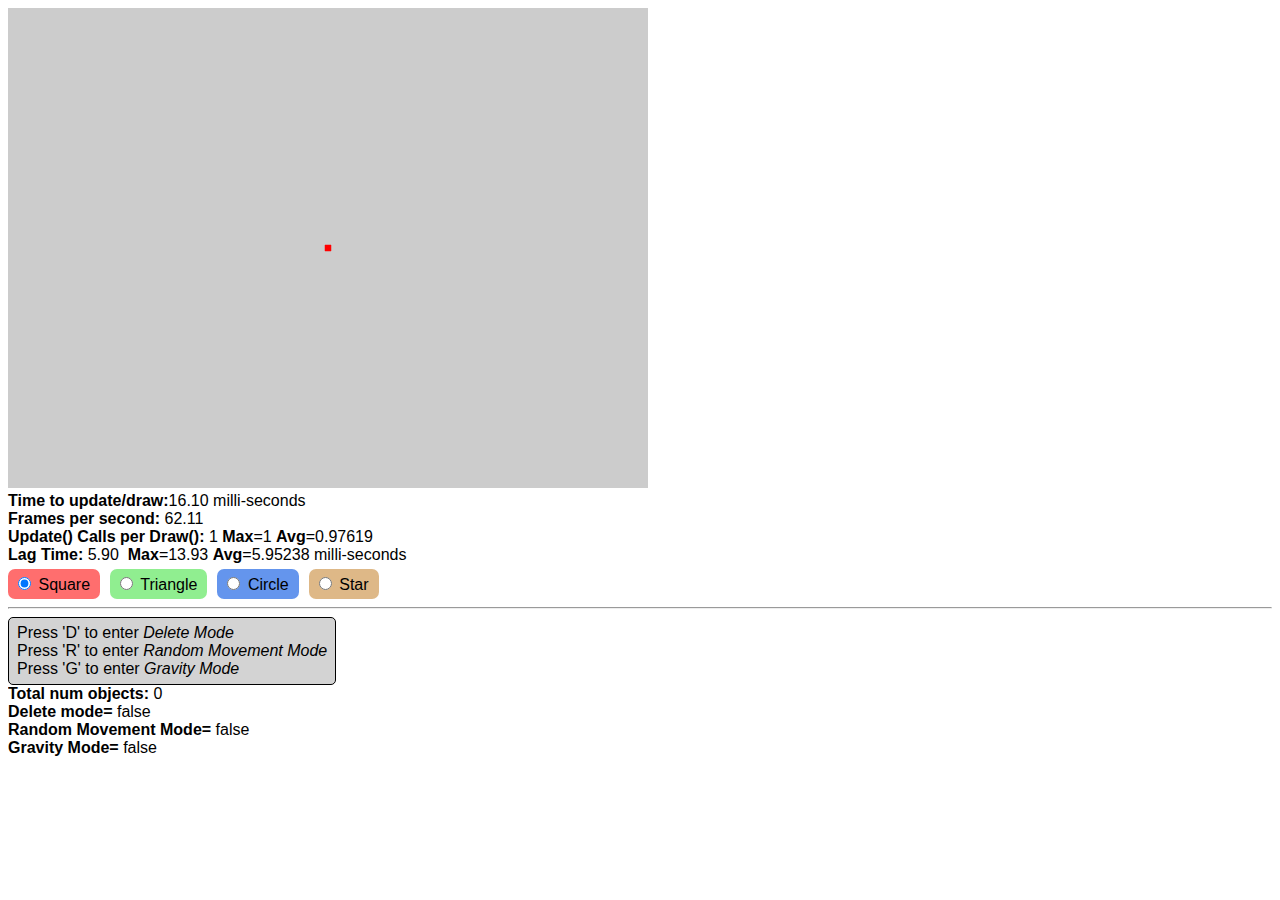
==== index.html @ 88282999 "Add files via upload" ====
<!DOCTYPE html>
<html>

<head>
  <title>Parth Gupta MP2</title>
  <!-- external library -->
  <script type="text/javascript" src="src/lib/gl-matrix.js"></script>
  <!-- Client game code -->
  <script type="module" src="./src/my_game/my_game.js"></script>

  <link rel="stylesheet" href="style.css">
</head>

<body onload="new MyGame('GLCanvas');">
  <canvas id="GLCanvas" width="640" height="480">
    <!-- GLCanvas is the area we will draw in: a 640x480 area. --> Your browser does not support the HTML5 canvas.
    <!-- this message will show only if WebGL clearing failed -->
  </canvas>
  <br>
  <div id='UpdateFrame'></div>
  <div id="shape-selections">

    <div id="square-box">
      <input type="radio" name="shapeType" id="square-option" checked="true">
      <label for="sqaure-option" id="square-option-label">Square</label>
    </div>

    <div id="triangle-box">
      <input type="radio" name="shapeType" id="triangle-option">
      <label for="triangle-option" id="triangle-option-label">Triangle</label>
    </div>
    
    <div id="circle-box">
      <input type="radio" name="shapeType" id="circle-option">
      <label for="circle-option" id="circle-option-label">Circle</label>
    </div>

    <div id="star-box">
      <input type="radio" name="shapeType" id="star-option">
      <label for="star-option" id="star-option-label">Star</label>
    </div>
  </div>
  <hr>
  <div id="instructions">
    <div id="delete-key-instructions">Press 'D' to enter <i>Delete Mode</i></div>
    <div id="random-key-instructions">Press 'R' to enter <i>Random Movement Mode</i></div>
    <div id="random-key-instructions">Press 'G' to enter <i>Gravity Mode</i></div>
  </div>
  <div id='total-objects'></div>
  <div id='delete-mode'></div>
  <div id='random-mode'></div>
  <div id='gravity-mode'></div>
  
  <script>
    let mMaxUpdatePerDraw = 0; // These are global variables: initialized once per page
    let mAvgUpdate = 0;
    let mMaxLagTime = 0;
    let mAvgLag = 0;
    function gUpdateFrame(elapsed, numUpdatePerDraw, lagTime) {
      if(lagTime < 10) {
        lagTime = lagTime.toFixed(2) +  "&nbsp;";
      }
      else{
        lagTime = lagTime.toFixed(2);
      }
      let elm = document.getElementById("UpdateFrame"); elm.innerHTML =
      "<b>Time to update/draw:</b>" + elapsed.toFixed(2) + " milli-seconds<br>" + 
      "<b>Frames per second: </b>" + (1000 / elapsed).toFixed(2) + "<br>" + 
      "<b>Update() Calls per Draw(): </b>" + numUpdatePerDraw +
      " <b>Max</b>=" + mMaxUpdatePerDraw +
      " <b>Avg</b>=" + mAvgUpdate.toFixed(5) + "<br>" + 
      " <b>Lag Time: </b>" + lagTime +
      " <b>Max</b>=" + mMaxLagTime.toFixed(2) +
      " <b>Avg</b>=" + mAvgLag.toFixed(5) + " milli-seconds <br> ";            
    }
    function gUpdateObject(n, deleteMode, randomMovementMode, gravityMode) {
      let totalObjectDiv = document.getElementById("total-objects"); 
      let deleteModeDiv = document.getElementById("delete-mode");
      let randomModeDiv = document.getElementById("random-mode");
      let gravityModeDiv = document.getElementById("gravity-mode");
      totalObjectDiv.innerHTML = "<b>Total num objects:&nbsp</b>" + n;
      deleteModeDiv.innerHTML = "<b>Delete mode=&nbsp</b>" + deleteMode;
      randomModeDiv.innerHTML = "<b>Random Movement Mode=&nbsp</b>" + randomMovementMode;
      gravityModeDiv.innerHTML = "<b>Gravity Mode=&nbsp</b>" + gravityMode;
      
    }      
  </script>
</body>

</html>
---- style.css ----
div{
  font-family: 'Segoe UI', Tahoma, Geneva, Verdana, sans-serif;
}

#square-box{
  background-color: rgb(255, 110, 110);
  border-radius: 7px;
  padding: 5px;
  padding-right: 10px;
}

#triangle-box{
  background-color: lightgreen;
  border-radius: 7px;
  padding: 5px;
  padding-right: 10px;

  margin-left: 10px;
}

#circle-box{
  background-color: cornflowerblue;
  border-radius: 7px;
  padding: 5px;
  padding-right: 10px;
  
  margin-left: 10px;
}

#star-box{
  background-color: burlywood;
  border-radius: 7px;
  padding: 5px;
  padding-right: 10px;
  
  margin-left: 10px;
}

#shape-selections{
  display: flex;
  margin-top: 5px;
  
}

#instructions{
  display: inline-block;
  background-color: lightgray;
  border-width: 1px;
  border-style: solid;
  padding-right: 8px;
  padding-left: 8px;
  padding-top: 6px;
  padding-bottom: 6px;
  border-radius: 5px;
}

#total-objects{
  display: flex;
}

#delete-mode{
  display: flex;
}

#random-mode {
  display: flex;
}

#gravity-mode {
  display: flex;
}
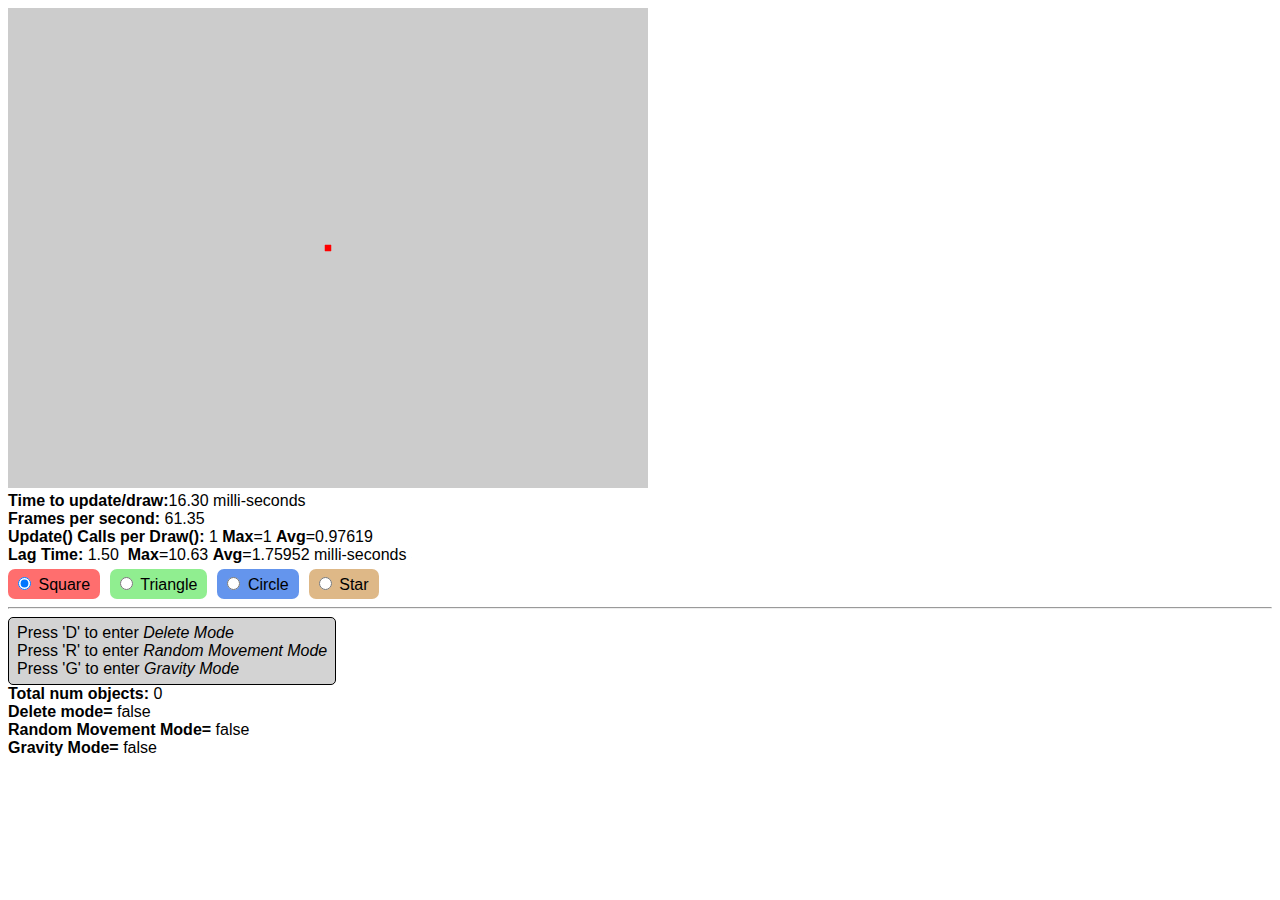
==== commit 4776dd06: "changed title" ====
--- a/index.html
+++ b/index.html
@@ -2,7 +2,7 @@
 <html>
 
 <head>
-  <title>Parth Gupta MP2</title>
+  <title>Shape Game</title>
   <!-- external library -->
   <script type="text/javascript" src="src/lib/gl-matrix.js"></script>
   <!-- Client game code -->
@@ -87,4 +87,4 @@
   </script>
 </body>
 
-</html>+</html>
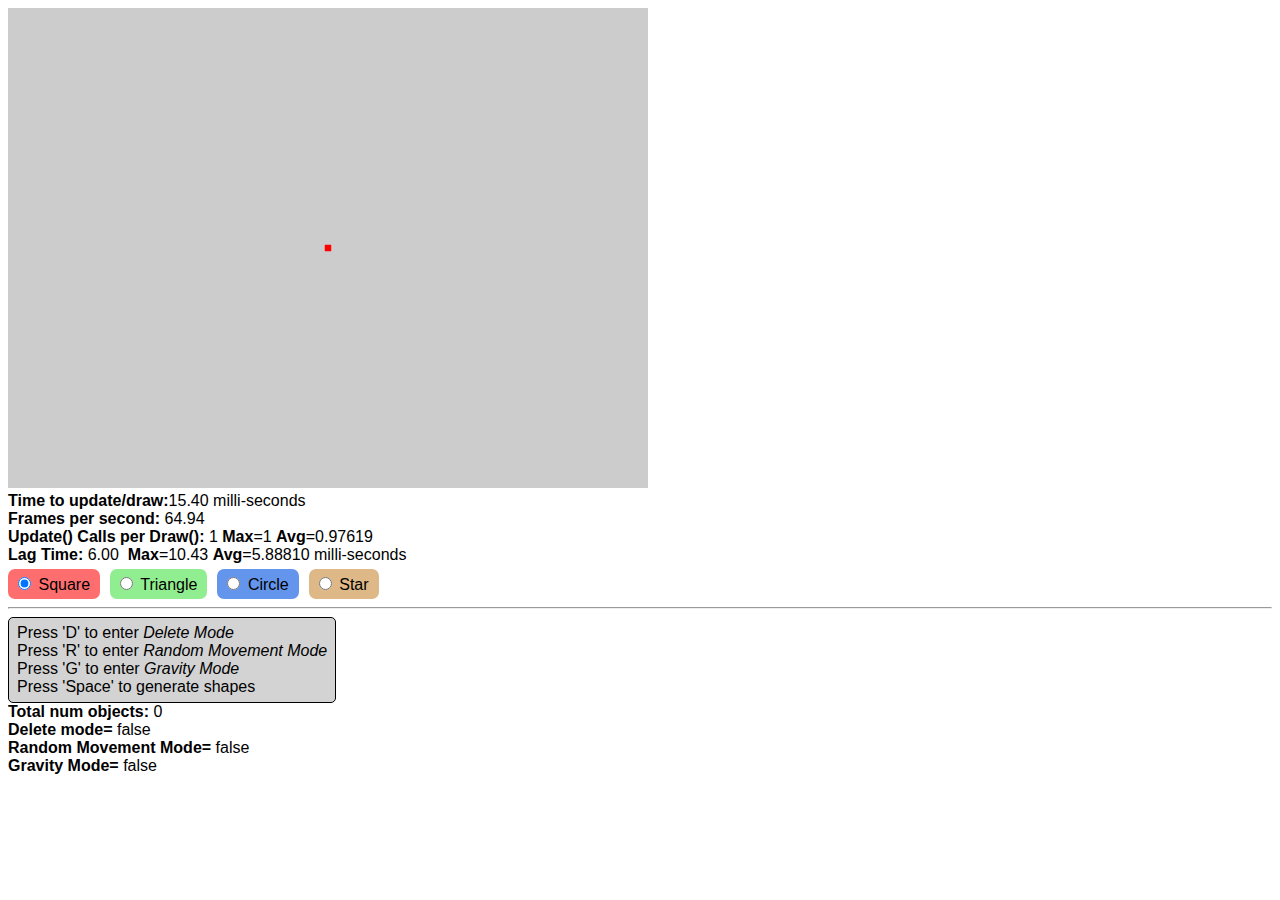
==== commit 43c4efa1: "added instructions for shape creation" ====
--- a/index.html
+++ b/index.html
@@ -45,6 +45,7 @@
     <div id="delete-key-instructions">Press 'D' to enter <i>Delete Mode</i></div>
     <div id="random-key-instructions">Press 'R' to enter <i>Random Movement Mode</i></div>
     <div id="random-key-instructions">Press 'G' to enter <i>Gravity Mode</i></div>
+    <div id="random-key-instructions">Press 'Space' to generate shapes</div>
   </div>
   <div id='total-objects'></div>
   <div id='delete-mode'></div>
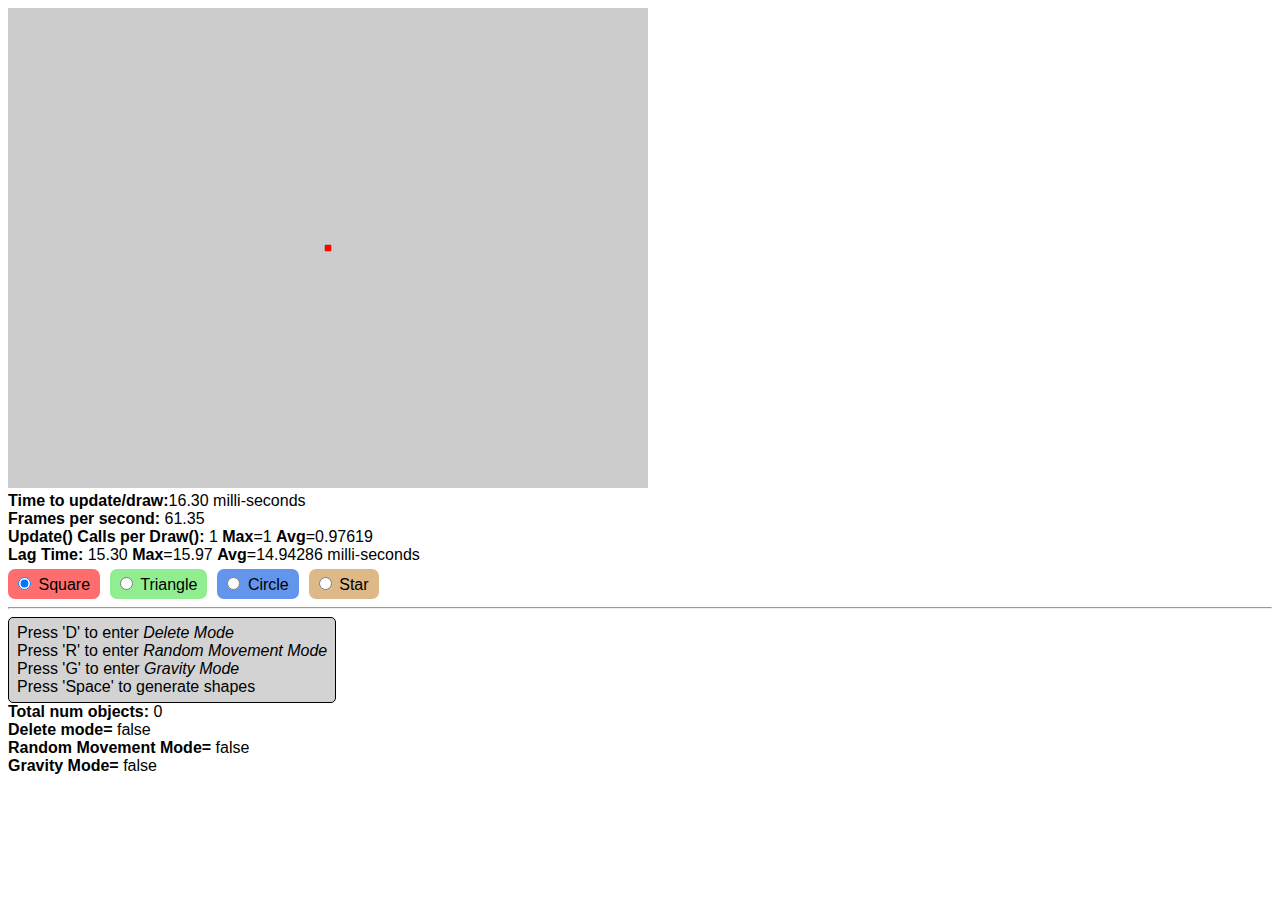
==== commit e25c6ae2: "Update index.html" ====
--- a/index.html
+++ b/index.html
@@ -42,10 +42,10 @@
   </div>
   <hr>
   <div id="instructions">
-    <div id="delete-key-instructions">Press 'D' to enter <i>Delete Mode</i></div>
-    <div id="random-key-instructions">Press 'R' to enter <i>Random Movement Mode</i></div>
-    <div id="random-key-instructions">Press 'G' to enter <i>Gravity Mode</i></div>
-    <div id="random-key-instructions">Press 'Space' to generate shapes</div>
+    <div>Press 'D' to enter <i>Delete Mode</i></div>
+    <div>Press 'R' to enter <i>Random Movement Mode</i></div>
+    <div>Press 'G' to enter <i>Gravity Mode</i></div>
+    <div>Press 'Space' to generate shapes</div>
   </div>
   <div id='total-objects'></div>
   <div id='delete-mode'></div>
